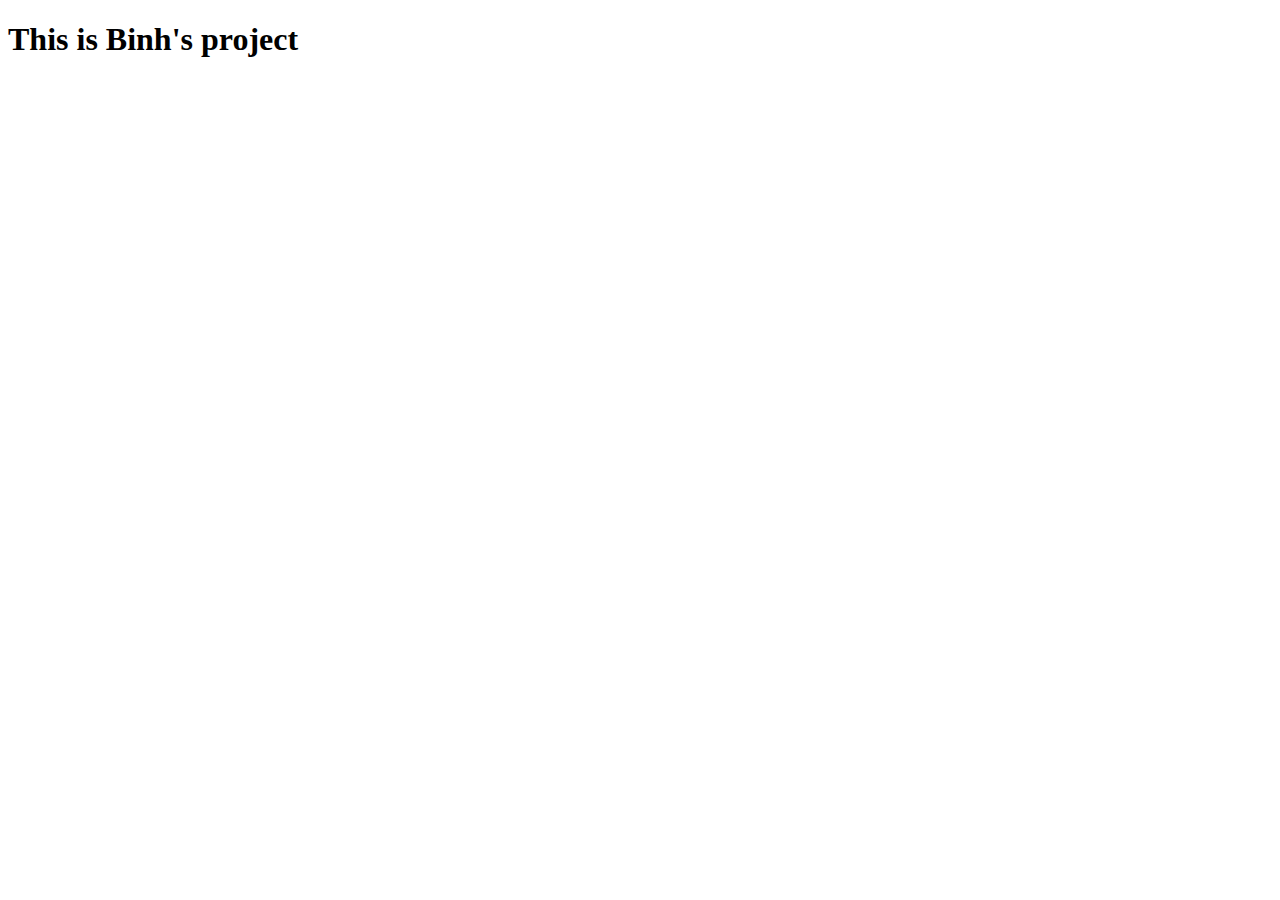
==== index.html @ 068966ae "Add index.html file" ====
<!DOCTYPE html>
<html lang="en">
<head>
    <meta charset="UTF-8">
    <meta name="viewport" content="width=device-width, initial-scale=1.0">
    <title>Document</title>
</head>
<body>
    <h1>This is Binh's project</h1>
</body>
</html>
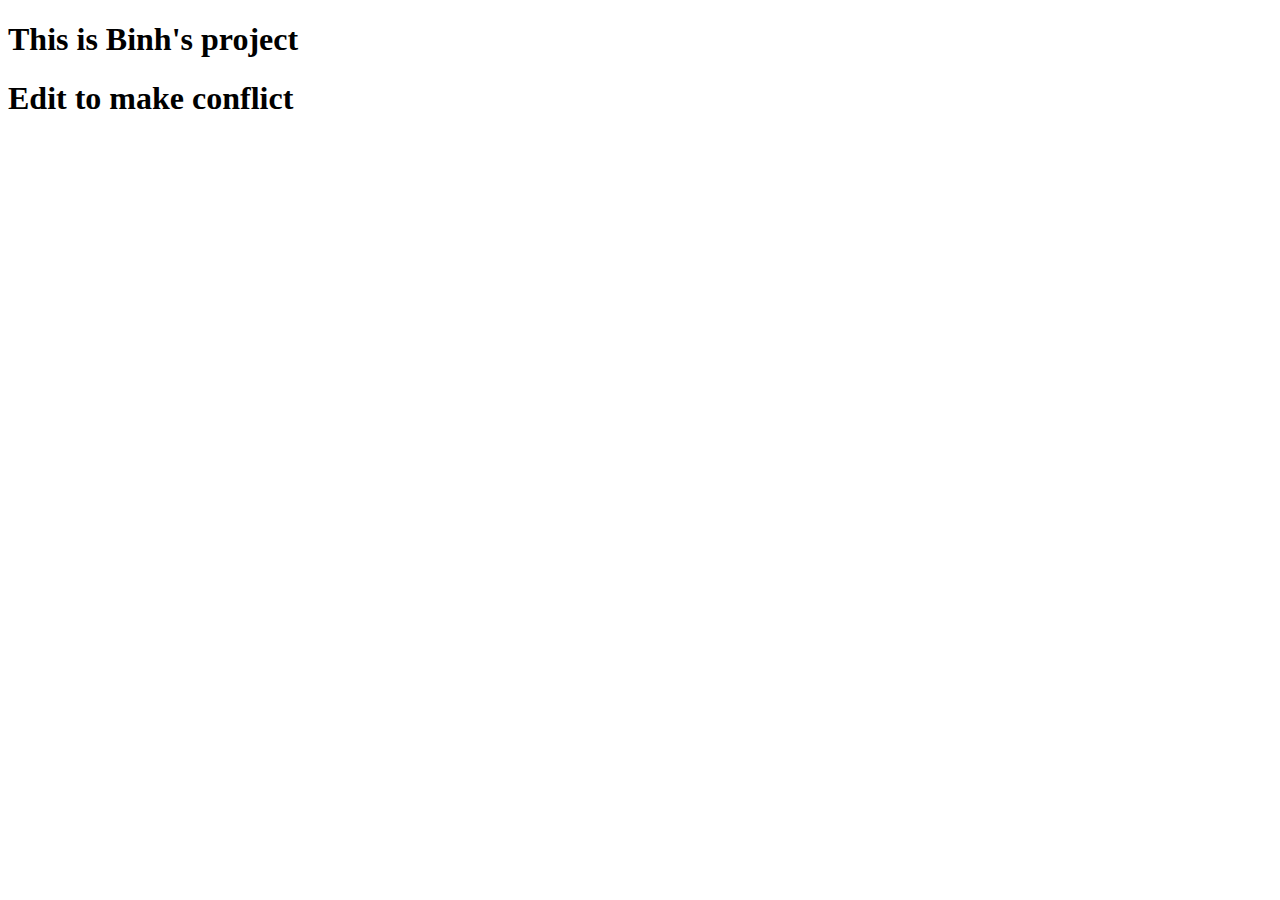
==== commit df3ddbfe: "Update index.html" ====
--- a/index.html
+++ b/index.html
@@ -7,5 +7,6 @@
 </head>
 <body>
     <h1>This is Binh's project</h1>
+    <h1>Edit to make conflict</h1>
 </body>
-</html>+</html>
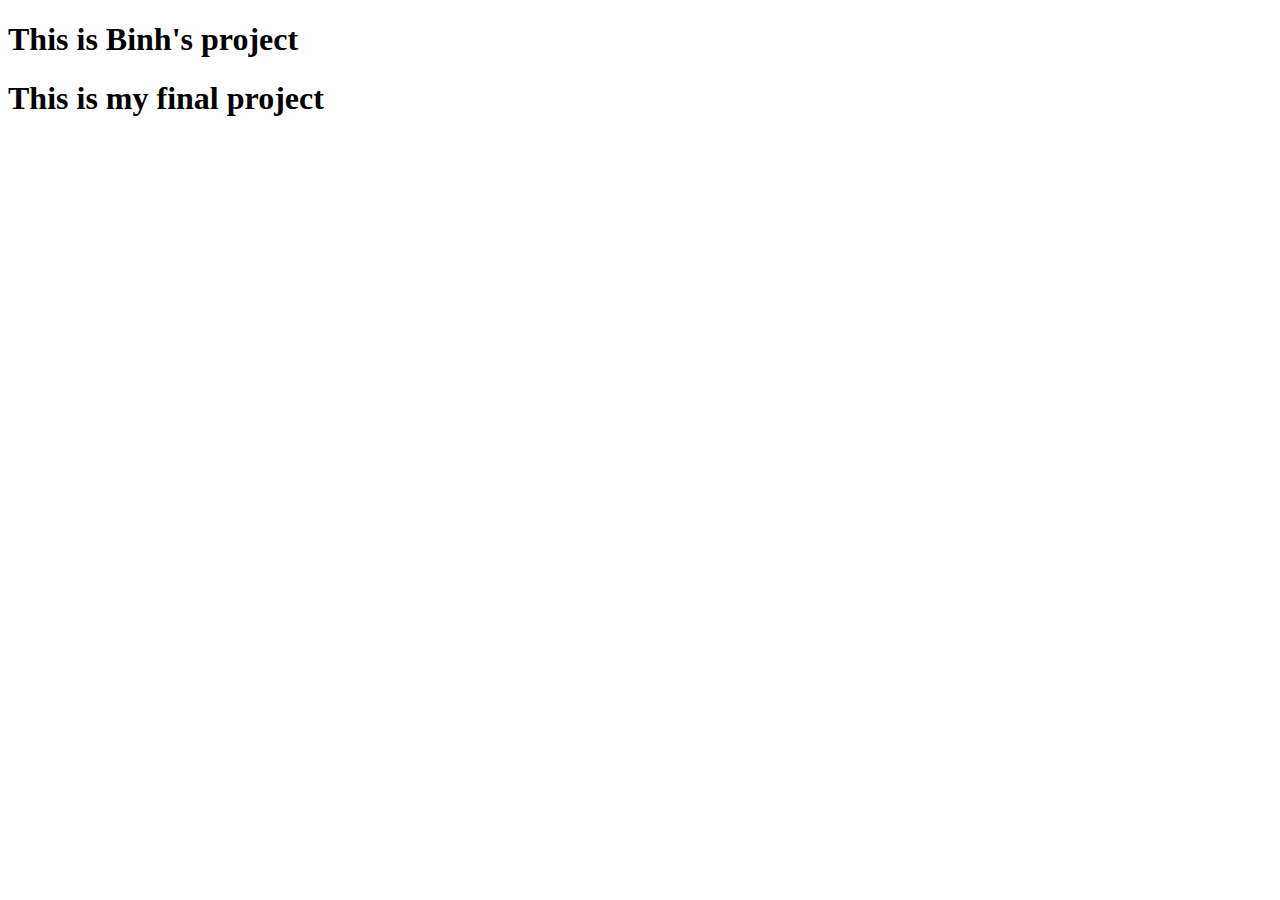
==== commit 23f1c624: "update html" ====
--- a/index.html
+++ b/index.html
@@ -7,6 +7,6 @@
 </head>
 <body>
     <h1>This is Binh's project</h1>
-    <h1>Edit to make conflict</h1>
+    <h1>This is my final project</h1>
 </body>
-</html>
+</html>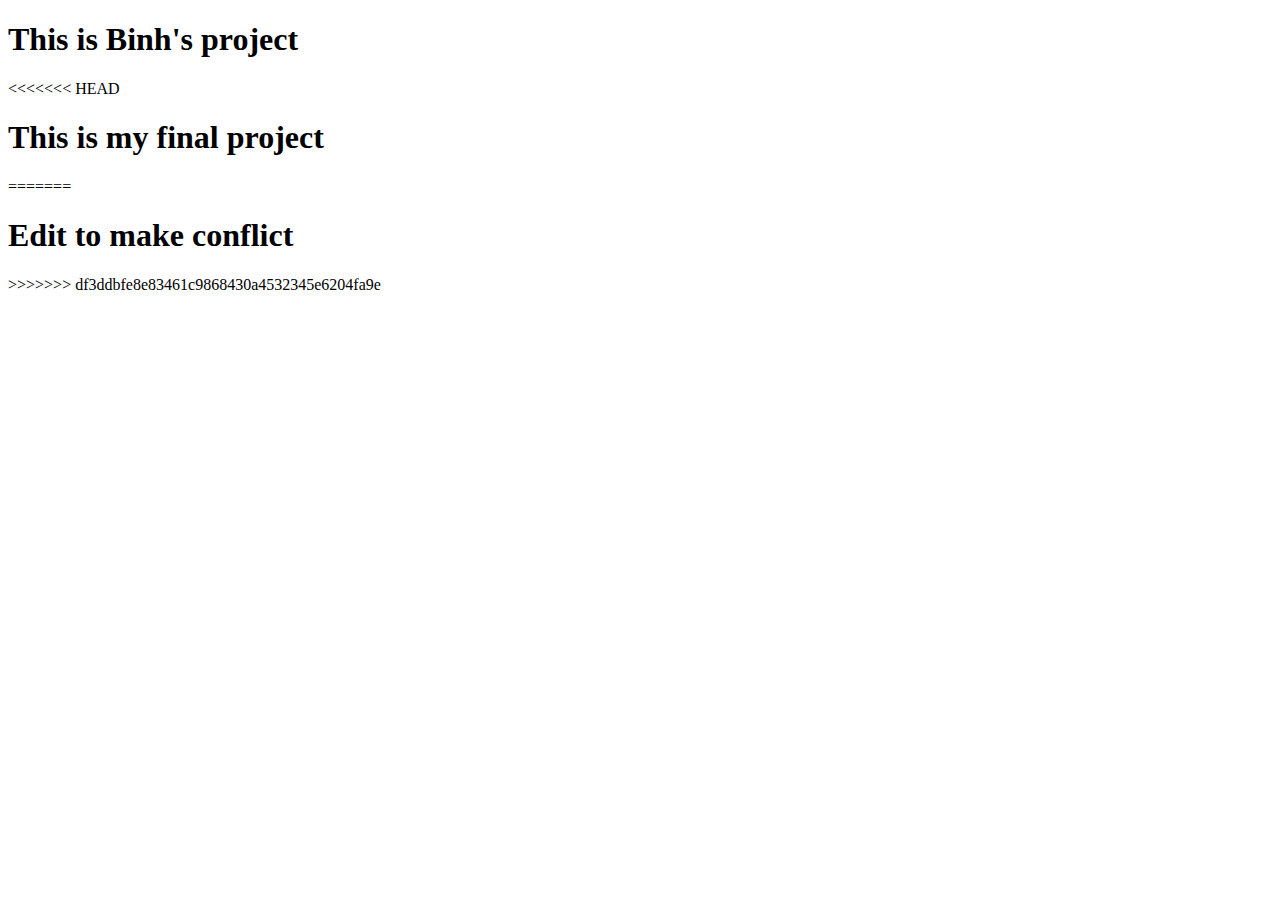
==== commit e3f389c4: "fix conflict and update html again" ====
--- a/index.html
+++ b/index.html
@@ -7,6 +7,10 @@
 </head>
 <body>
     <h1>This is Binh's project</h1>
+<<<<<<< HEAD
     <h1>This is my final project</h1>
+=======
+    <h1>Edit to make conflict</h1>
+>>>>>>> df3ddbfe8e83461c9868430a4532345e6204fa9e
 </body>
-</html>+</html>
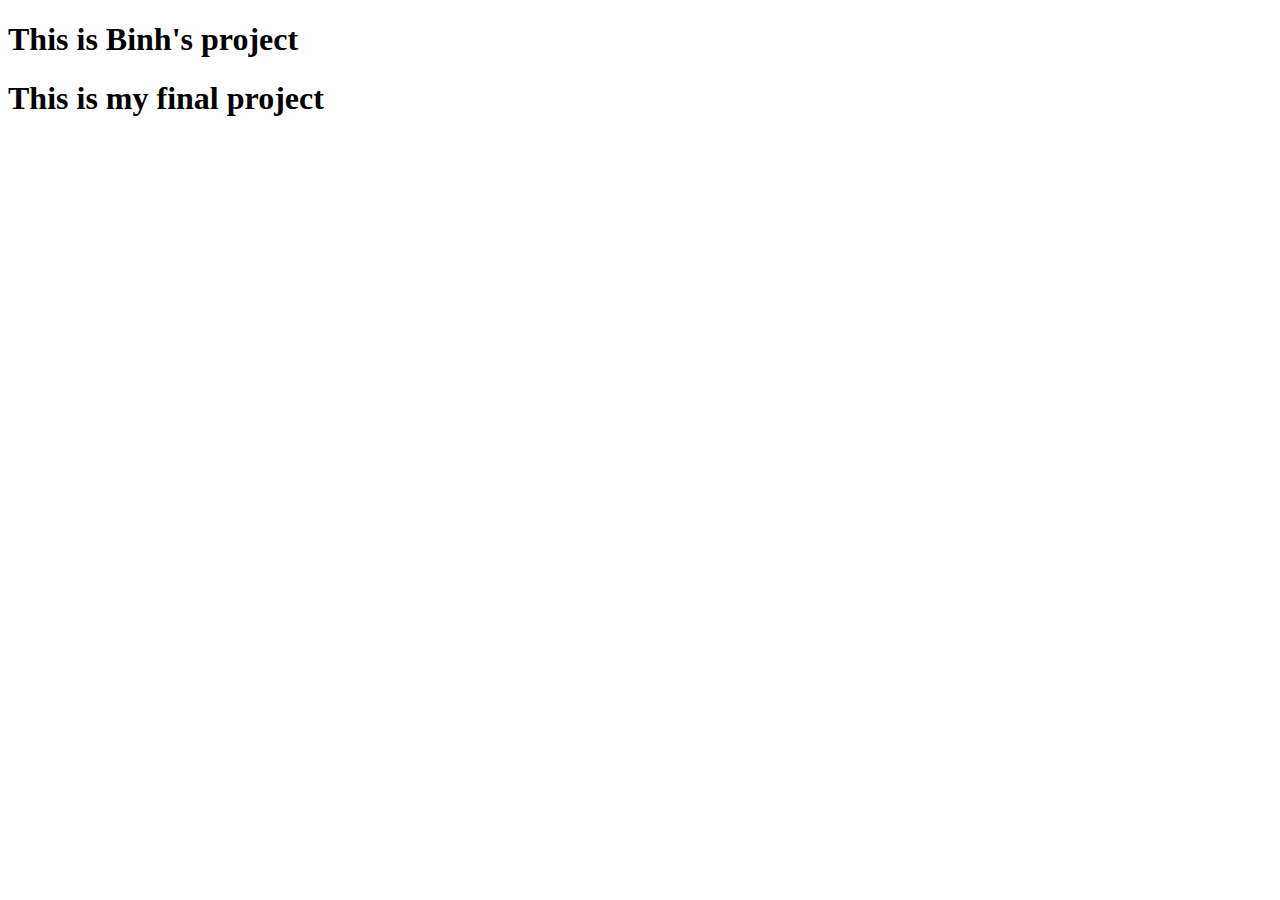
==== commit b4b89aff: "update 06.10.24" ====
--- a/index.html
+++ b/index.html
@@ -7,10 +7,6 @@
 </head>
 <body>
     <h1>This is Binh's project</h1>
-<<<<<<< HEAD
     <h1>This is my final project</h1>
-=======
-    <h1>Edit to make conflict</h1>
->>>>>>> df3ddbfe8e83461c9868430a4532345e6204fa9e
 </body>
 </html>
